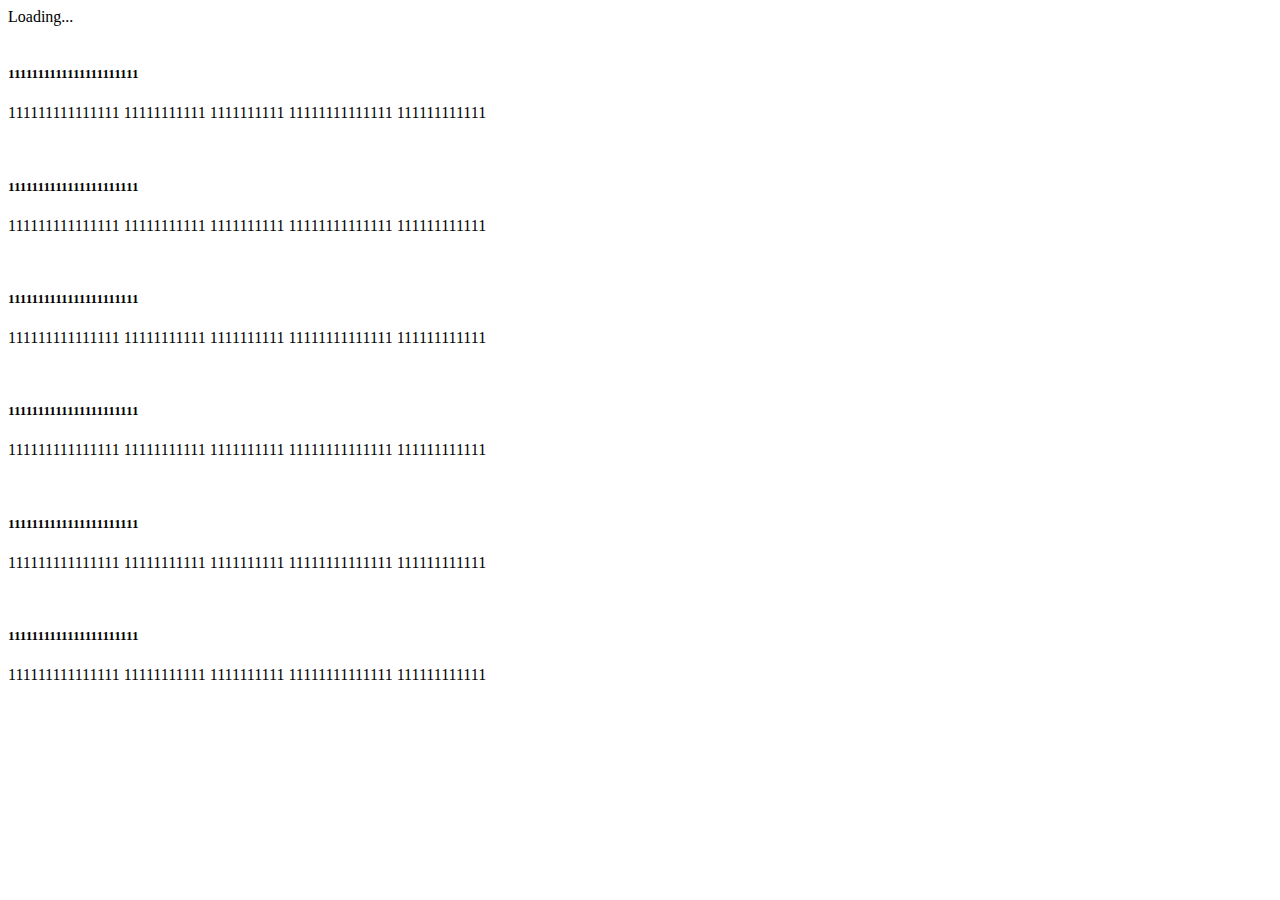
==== PokeApi/index.html @ e09b1ccd "pokeapi uso" ====
<!DOCTYPE html>
<html lang="en">
<head>
    <meta charset="UTF-8">
    <meta http-equiv="X-UA-Compatible" content="IE=edge">
    <meta name="viewport" content="width=device-width, initial-scale=1.0">
    <title>Poke api</title>
    <link rel="stylesheet" href="./node_modules/bootstrap/dist/css/bootstrap.min.css">
    <link rel="stylesheet" href="./css/main.css">
</head>
<body>
    <div class="container">
        <div class="d-flex justify-content-center m-5" id="loading">
            <div class="spinner-border mt-5 fs-1 " role="status" >
                <span class="visually-hidden">Loading...</span>
             </div>
        </div>
        <div class="row" id="listaDePokes">
            <div class="col-6 col-md-6 col-lg-4 mt-5">
                    
                      
                <div class="card" aria-hidden="true">
                        <img src="..." class="card-img-top "  alt="">
                        <div class="card-body">
                            <h5 class="card-title placeholder-glow">
                            <span class="placeholder col-6">1111111111111111111111</span>
                            </h5>
                            <p class="card-text placeholder-glow">
                            <span class="placeholder col-7">111111111111111</span>
                            <span class="placeholder col-4">11111111111</span>
                            <span class="placeholder col-4">1111111111</span>
                            <span class="placeholder col-6">11111111111111</span>
                            <span class="placeholder col-8">111111111111</span>
                            </p>
                            <a href="#" tabindex="-1" class="btn btn-primary disabled placeholder col-6"></a>
                        </div>
                    </div>
            </div>
            <div class="col-6 col-md-6 col-lg-4 mt-5">
                    
                      
                <div class="card" aria-hidden="true">
                        <img src="..." class="card-img-top "  alt="">
                        <div class="card-body">
                            <h5 class="card-title placeholder-glow">
                            <span class="placeholder col-6">1111111111111111111111</span>
                            </h5>
                            <p class="card-text placeholder-glow">
                            <span class="placeholder col-7">111111111111111</span>
                            <span class="placeholder col-4">11111111111</span>
                            <span class="placeholder col-4">1111111111</span>
                            <span class="placeholder col-6">11111111111111</span>
                            <span class="placeholder col-8">111111111111</span>
                            </p>
                            <a href="#" tabindex="-1" class="btn btn-primary disabled placeholder col-6"></a>
                        </div>
                    </div>
            </div>
            <div class="col-6 col-md-6 col-lg-4 mt-5">
                    
                      
                <div class="card" aria-hidden="true">
                        <img src="..." class="card-img-top "  alt="">
                        <div class="card-body">
                            <h5 class="card-title placeholder-glow">
                            <span class="placeholder col-6">1111111111111111111111</span>
                            </h5>
                            <p class="card-text placeholder-glow">
                            <span class="placeholder col-7">111111111111111</span>
                            <span class="placeholder col-4">11111111111</span>
                            <span class="placeholder col-4">1111111111</span>
                            <span class="placeholder col-6">11111111111111</span>
                            <span class="placeholder col-8">111111111111</span>
                            </p>
                            <a href="#" tabindex="-1" class="btn btn-primary disabled placeholder col-6"></a>
                        </div>
                    </div>
            </div>
            <div class="col-6 col-md-6 col-lg-4 mt-5">
                    
                      
                <div class="card" aria-hidden="true">
                        <img src="..." class="card-img-top "  alt="">
                        <div class="card-body">
                            <h5 class="card-title placeholder-glow">
                            <span class="placeholder col-6">1111111111111111111111</span>
                            </h5>
                            <p class="card-text placeholder-glow">
                            <span class="placeholder col-7">111111111111111</span>
                            <span class="placeholder col-4">11111111111</span>
                            <span class="placeholder col-4">1111111111</span>
                            <span class="placeholder col-6">11111111111111</span>
                            <span class="placeholder col-8">111111111111</span>
                            </p>
                            <a href="#" tabindex="-1" class="btn btn-primary disabled placeholder col-6"></a>
                        </div>
                    </div>
            </div>
            <div class="col-6 col-md-6 col-lg-4 mt-5">
                    
                      
                <div class="card" aria-hidden="true">
                        <img src="..." class="card-img-top "  alt="">
                        <div class="card-body">
                            <h5 class="card-title placeholder-glow">
                            <span class="placeholder col-6">1111111111111111111111</span>
                            </h5>
                            <p class="card-text placeholder-glow">
                            <span class="placeholder col-7">111111111111111</span>
                            <span class="placeholder col-4">11111111111</span>
                            <span class="placeholder col-4">1111111111</span>
                            <span class="placeholder col-6">11111111111111</span>
                            <span class="placeholder col-8">111111111111</span>
                            </p>
                            <a href="#" tabindex="-1" class="btn btn-primary disabled placeholder col-6"></a>
                        </div>
                    </div>
            </div>
            <div class="col-6 col-md-6 col-lg-4 mt-5">
                    
                      
                <div class="card" aria-hidden="true">
                        <img src="..." class="card-img-top "  alt="">
                        <div class="card-body">
                            <h5 class="card-title placeholder-glow">
                            <span class="placeholder col-6">1111111111111111111111</span>
                            </h5>
                            <p class="card-text placeholder-glow">
                            <span class="placeholder col-7">111111111111111</span>
                            <span class="placeholder col-4">11111111111</span>
                            <span class="placeholder col-4">1111111111</span>
                            <span class="placeholder col-6">11111111111111</span>
                            <span class="placeholder col-8">111111111111</span>
                            </p>
                            <a href="#" tabindex="-1" class="btn btn-primary disabled placeholder col-6"></a>
                        </div>
                    </div>
            </div>
                 
        </div>
    </div>



    <script src="./node_modules/bootstrap/dist/js/bootstrap.min.js"></script>
    <script src="./js/main.js"></script>
</body>
</html>
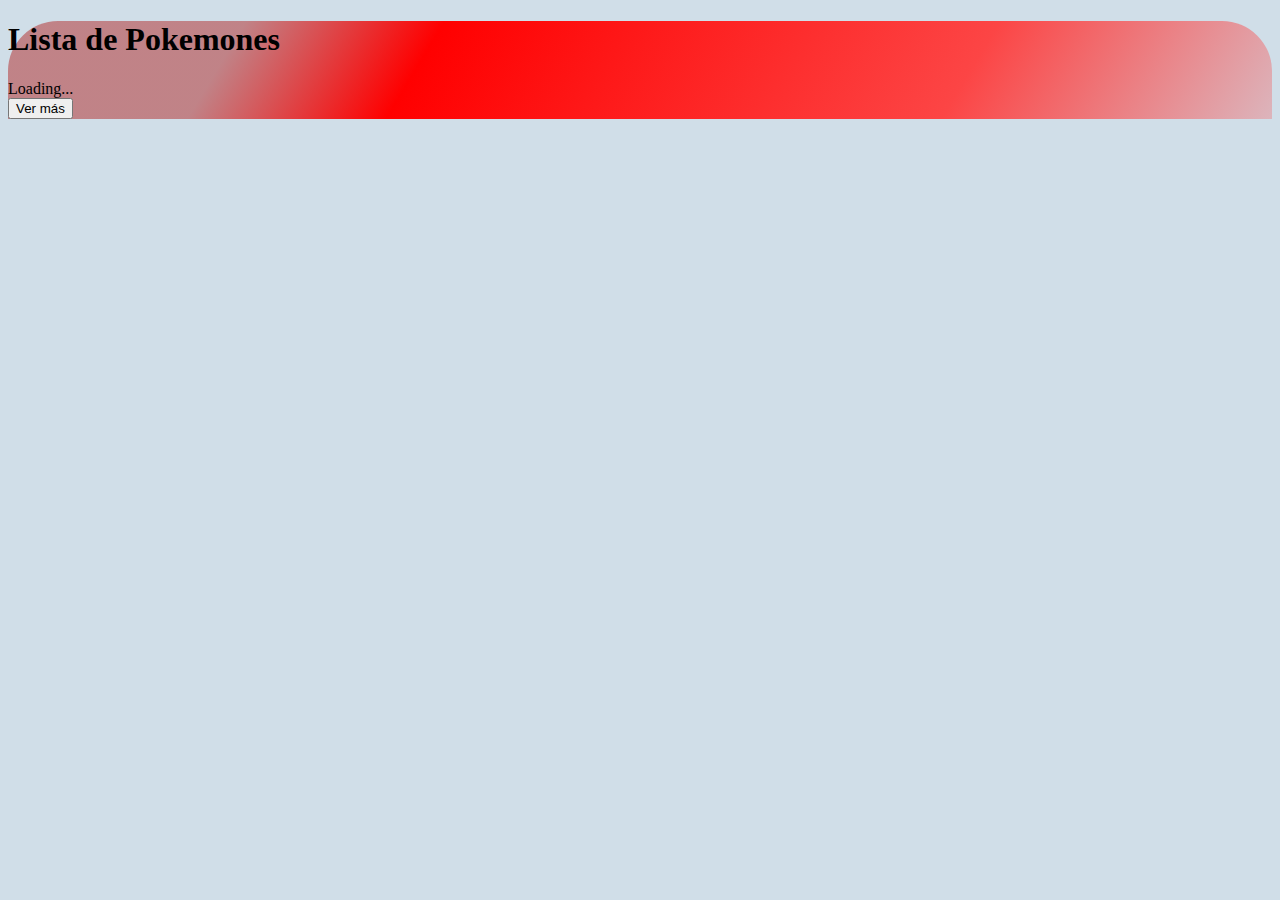
==== commit 6e2b895c: "mejora de pag, imgs agregadas 08/09/2022" ====
--- a/PokeApi/index.html
+++ b/PokeApi/index.html
@@ -9,135 +9,27 @@
     <link rel="stylesheet" href="./css/main.css">
 </head>
 <body>
-    <div class="container">
-        <div class="d-flex justify-content-center m-5" id="loading">
-            <div class="spinner-border mt-5 fs-1 " role="status" >
+    <div class="container border-pill-top py-4 px-5">
+
+        <h1 class="text-center text-white rounded-pill bg-danger p-5 mt-3 border border-5 border-dark">Lista de Pokemones</h1>
+        <!-- Es el circulo que anima la carga de página -->
+        <div class="d-flex justify-content-center m-5 " id="loading">
+            <div class="spinner-border  mt-5 fs-1 " role="status" >
                 <span class="visually-hidden">Loading...</span>
-             </div>
+            </div>
         </div>
+        <!-- donde se renderizan las tarjetas de los pokémon -->
         <div class="row" id="listaDePokes">
-            <div class="col-6 col-md-6 col-lg-4 mt-5">
-                    
-                      
-                <div class="card" aria-hidden="true">
-                        <img src="..." class="card-img-top "  alt="">
-                        <div class="card-body">
-                            <h5 class="card-title placeholder-glow">
-                            <span class="placeholder col-6">1111111111111111111111</span>
-                            </h5>
-                            <p class="card-text placeholder-glow">
-                            <span class="placeholder col-7">111111111111111</span>
-                            <span class="placeholder col-4">11111111111</span>
-                            <span class="placeholder col-4">1111111111</span>
-                            <span class="placeholder col-6">11111111111111</span>
-                            <span class="placeholder col-8">111111111111</span>
-                            </p>
-                            <a href="#" tabindex="-1" class="btn btn-primary disabled placeholder col-6"></a>
-                        </div>
-                    </div>
-            </div>
-            <div class="col-6 col-md-6 col-lg-4 mt-5">
-                    
-                      
-                <div class="card" aria-hidden="true">
-                        <img src="..." class="card-img-top "  alt="">
-                        <div class="card-body">
-                            <h5 class="card-title placeholder-glow">
-                            <span class="placeholder col-6">1111111111111111111111</span>
-                            </h5>
-                            <p class="card-text placeholder-glow">
-                            <span class="placeholder col-7">111111111111111</span>
-                            <span class="placeholder col-4">11111111111</span>
-                            <span class="placeholder col-4">1111111111</span>
-                            <span class="placeholder col-6">11111111111111</span>
-                            <span class="placeholder col-8">111111111111</span>
-                            </p>
-                            <a href="#" tabindex="-1" class="btn btn-primary disabled placeholder col-6"></a>
-                        </div>
-                    </div>
-            </div>
-            <div class="col-6 col-md-6 col-lg-4 mt-5">
-                    
-                      
-                <div class="card" aria-hidden="true">
-                        <img src="..." class="card-img-top "  alt="">
-                        <div class="card-body">
-                            <h5 class="card-title placeholder-glow">
-                            <span class="placeholder col-6">1111111111111111111111</span>
-                            </h5>
-                            <p class="card-text placeholder-glow">
-                            <span class="placeholder col-7">111111111111111</span>
-                            <span class="placeholder col-4">11111111111</span>
-                            <span class="placeholder col-4">1111111111</span>
-                            <span class="placeholder col-6">11111111111111</span>
-                            <span class="placeholder col-8">111111111111</span>
-                            </p>
-                            <a href="#" tabindex="-1" class="btn btn-primary disabled placeholder col-6"></a>
-                        </div>
-                    </div>
-            </div>
-            <div class="col-6 col-md-6 col-lg-4 mt-5">
-                    
-                      
-                <div class="card" aria-hidden="true">
-                        <img src="..." class="card-img-top "  alt="">
-                        <div class="card-body">
-                            <h5 class="card-title placeholder-glow">
-                            <span class="placeholder col-6">1111111111111111111111</span>
-                            </h5>
-                            <p class="card-text placeholder-glow">
-                            <span class="placeholder col-7">111111111111111</span>
-                            <span class="placeholder col-4">11111111111</span>
-                            <span class="placeholder col-4">1111111111</span>
-                            <span class="placeholder col-6">11111111111111</span>
-                            <span class="placeholder col-8">111111111111</span>
-                            </p>
-                            <a href="#" tabindex="-1" class="btn btn-primary disabled placeholder col-6"></a>
-                        </div>
-                    </div>
-            </div>
-            <div class="col-6 col-md-6 col-lg-4 mt-5">
-                    
-                      
-                <div class="card" aria-hidden="true">
-                        <img src="..." class="card-img-top "  alt="">
-                        <div class="card-body">
-                            <h5 class="card-title placeholder-glow">
-                            <span class="placeholder col-6">1111111111111111111111</span>
-                            </h5>
-                            <p class="card-text placeholder-glow">
-                            <span class="placeholder col-7">111111111111111</span>
-                            <span class="placeholder col-4">11111111111</span>
-                            <span class="placeholder col-4">1111111111</span>
-                            <span class="placeholder col-6">11111111111111</span>
-                            <span class="placeholder col-8">111111111111</span>
-                            </p>
-                            <a href="#" tabindex="-1" class="btn btn-primary disabled placeholder col-6"></a>
-                        </div>
-                    </div>
-            </div>
-            <div class="col-6 col-md-6 col-lg-4 mt-5">
-                    
-                      
-                <div class="card" aria-hidden="true">
-                        <img src="..." class="card-img-top "  alt="">
-                        <div class="card-body">
-                            <h5 class="card-title placeholder-glow">
-                            <span class="placeholder col-6">1111111111111111111111</span>
-                            </h5>
-                            <p class="card-text placeholder-glow">
-                            <span class="placeholder col-7">111111111111111</span>
-                            <span class="placeholder col-4">11111111111</span>
-                            <span class="placeholder col-4">1111111111</span>
-                            <span class="placeholder col-6">11111111111111</span>
-                            <span class="placeholder col-8">111111111111</span>
-                            </p>
-                            <a href="#" tabindex="-1" class="btn btn-primary disabled placeholder col-6"></a>
-                        </div>
-                    </div>
-            </div>
+            
+            
                  
         </div>
+
+        <div class="d-grid gap-2">
+            <!-- este botón es el que hace pintar los pokemones y le aumenta el valor del límite -->
+            <button class="btn btn-warning btn-block px-2 py-3 mt-5" onclick="pintarPokes(true)">Ver más</button>
+        </div>
+        
     </div>
 
 
--- a/PokeApi/css/main.css
+++ b/PokeApi/css/main.css
@@ -0,0 +1,22 @@
+body{
+    background-color: rgb(208, 222, 232);
+}
+.container{
+    background: rgb(180,58,58);
+    background: linear-gradient(121deg, rgba(180,58,58,0.5550420851934523) 18%, rgba(255,0,0,1) 33%, rgba(252,69,69,1) 75%, rgba(252,69,69,0.26932779947916663) 100%);
+}
+
+.border-pill-top{
+    border-radius:50px 50px 0 0;
+}
+.Poketype{
+    width: 40px;
+}
+
+
+/* Elimina la funcionalidad del border pill en menores de w:575px  */
+@media screen and (max-width:575px) {
+    .border-pill-top{
+        border-radius:0;
+    }
+}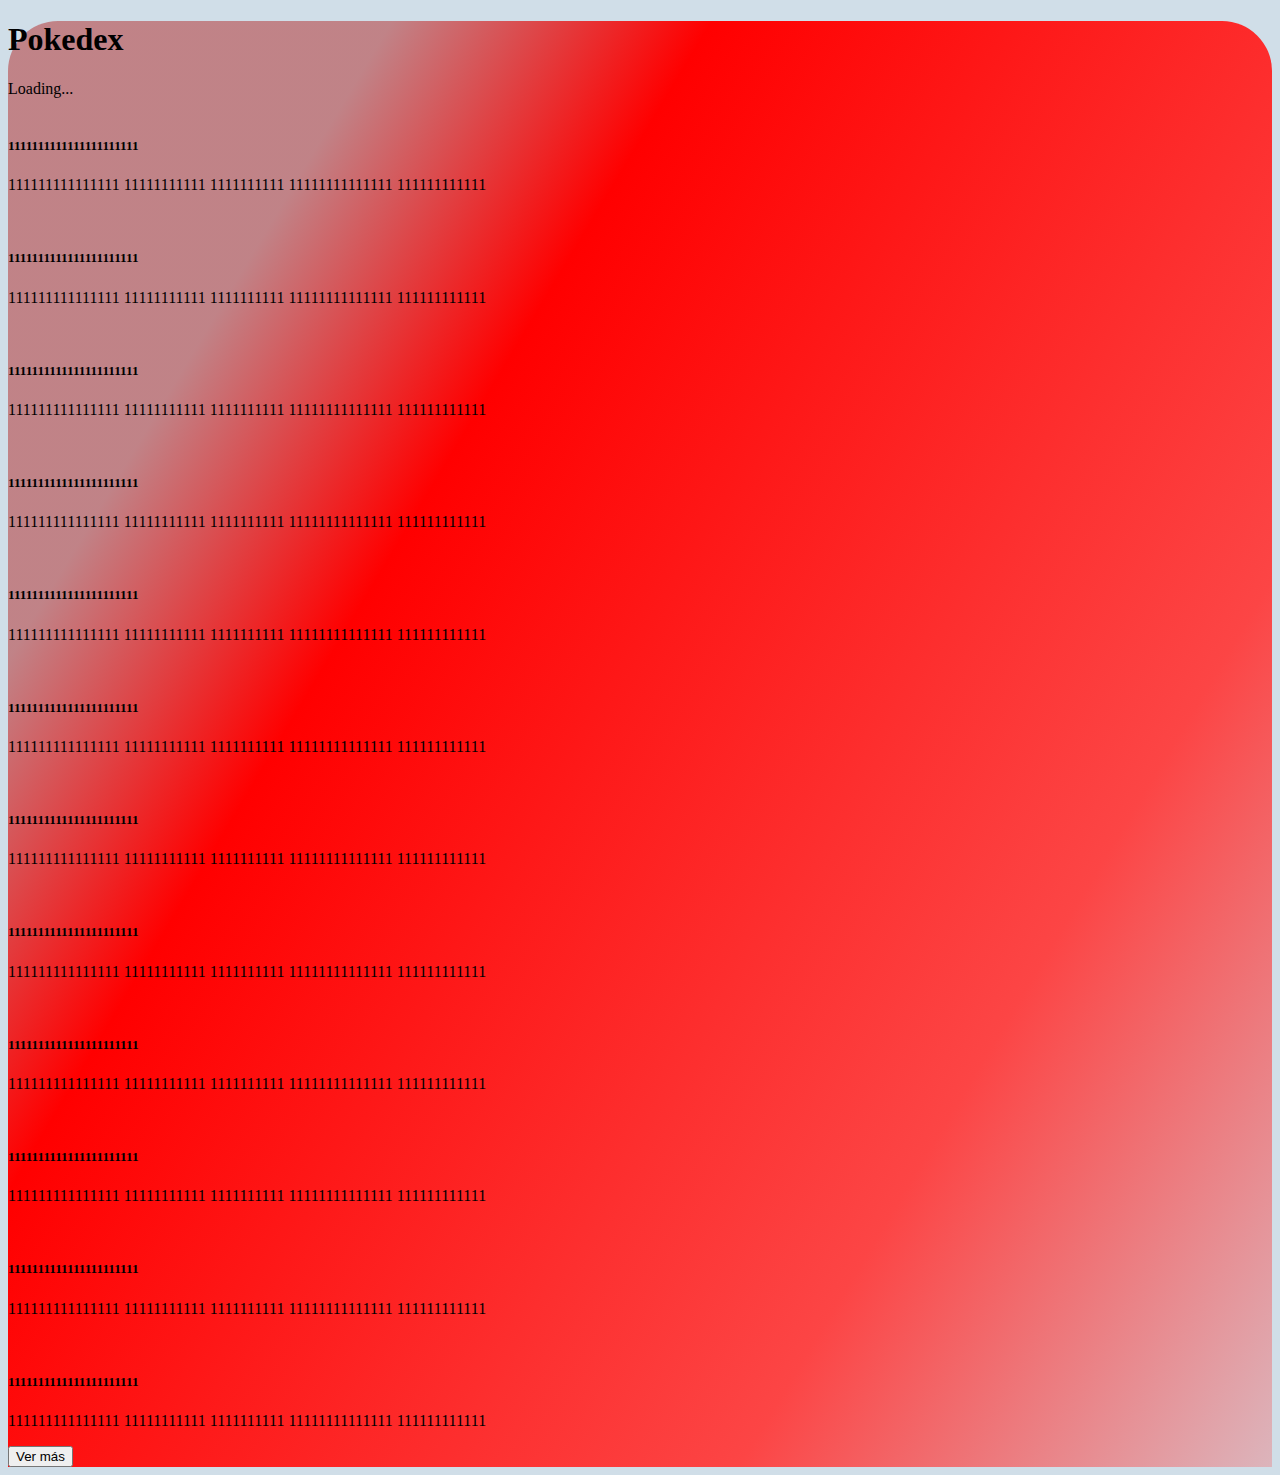
==== commit ceacd518: "arreglos visuales, más estetica" ====
--- a/PokeApi/index.html
+++ b/PokeApi/index.html
@@ -11,7 +11,7 @@
 <body>
     <div class="container border-pill-top py-4 px-5">
 
-        <h1 class="text-center text-white rounded-pill bg-danger p-5 mt-3 border border-5 border-dark">Lista de Pokemones</h1>
+        <h1 class="text-center text-white rounded-pill bg-danger p-5 mt-3 border border-5 border-dark border-opacity-50">Pokedex</h1>
         <!-- Es el circulo que anima la carga de página -->
         <div class="d-flex justify-content-center m-5 " id="loading">
             <div class="spinner-border  mt-5 fs-1 " role="status" >
--- a/PokeApi/css/main.css
+++ b/PokeApi/css/main.css
@@ -19,4 +19,15 @@
     .border-pill-top{
         border-radius:0;
     }
+    .card-img-top{
+        padding: 0;
+        margin-left: auto;
+        margin-right: auto;
+        width: 150px;
+    }
+    .card-img-top:hover{
+        transition:all .5s ;
+        width: 200px;
+    }
+    
 }